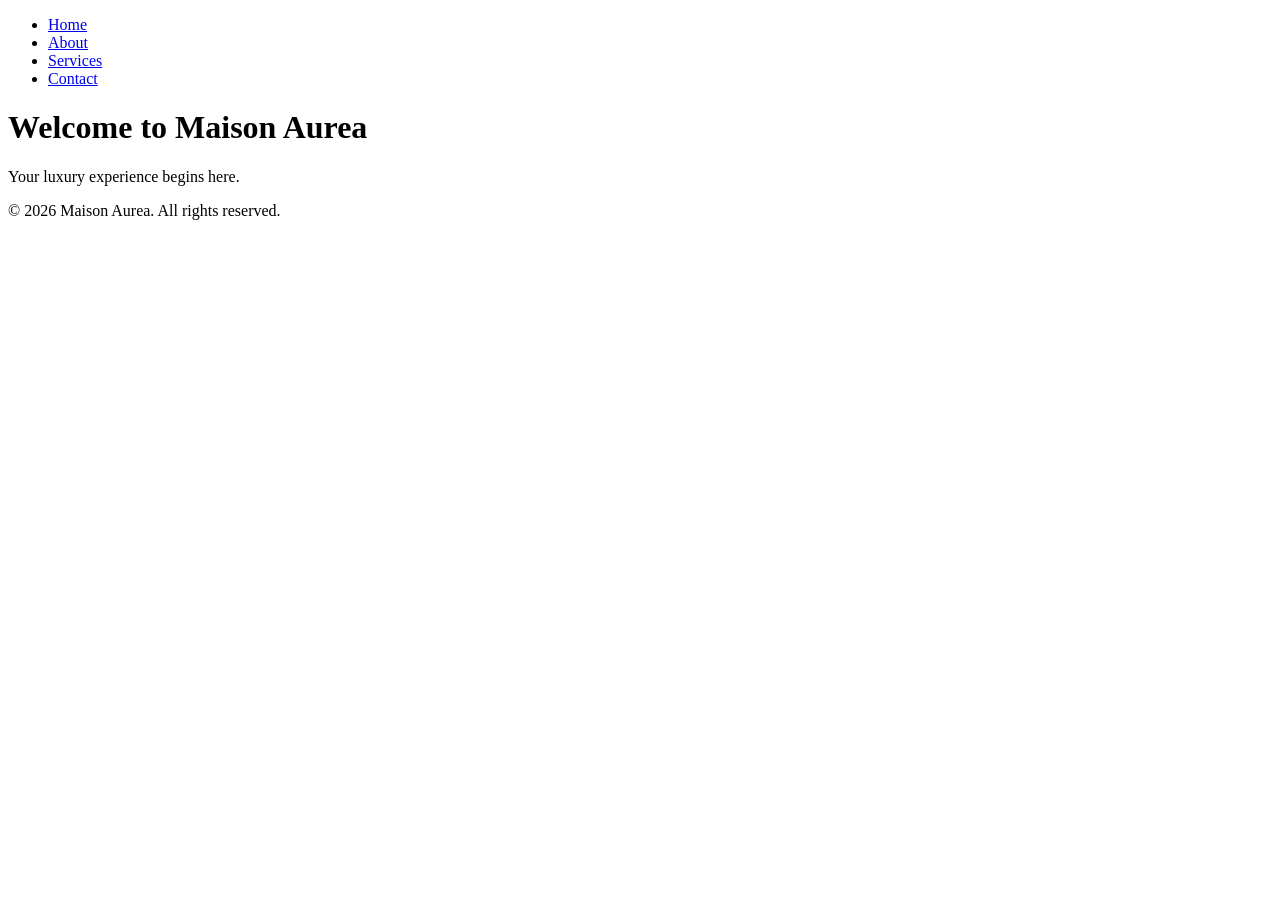
==== index.html @ ef9f08a7 "Create index.html" ====
<!DOCTYPE html>
<html lang="en">
<head>
    <meta charset="UTF-8">
    <meta name="viewport" content="width=device-width, initial-scale=1.0">
    <link rel="stylesheet" href="css/styles.css">
    <title>Maison Aurea</title>
</head>
<body>
    <header>
        <nav>
            <ul>
                <li><a href="index.html">Home</a></li>
                <li><a href="about.html">About</a></li>
                <li><a href="services.html">Services</a></li>
                <li><a href="contact.html">Contact</a></li>
            </ul>
        </nav>
    </header>
    <main>
        <h1>Welcome to Maison Aurea</h1>
        <p>Your luxury experience begins here.</p>
    </main>
    <footer>
        <p>&copy; 2026 Maison Aurea. All rights reserved.</p>
    </footer>
</body>
</html>
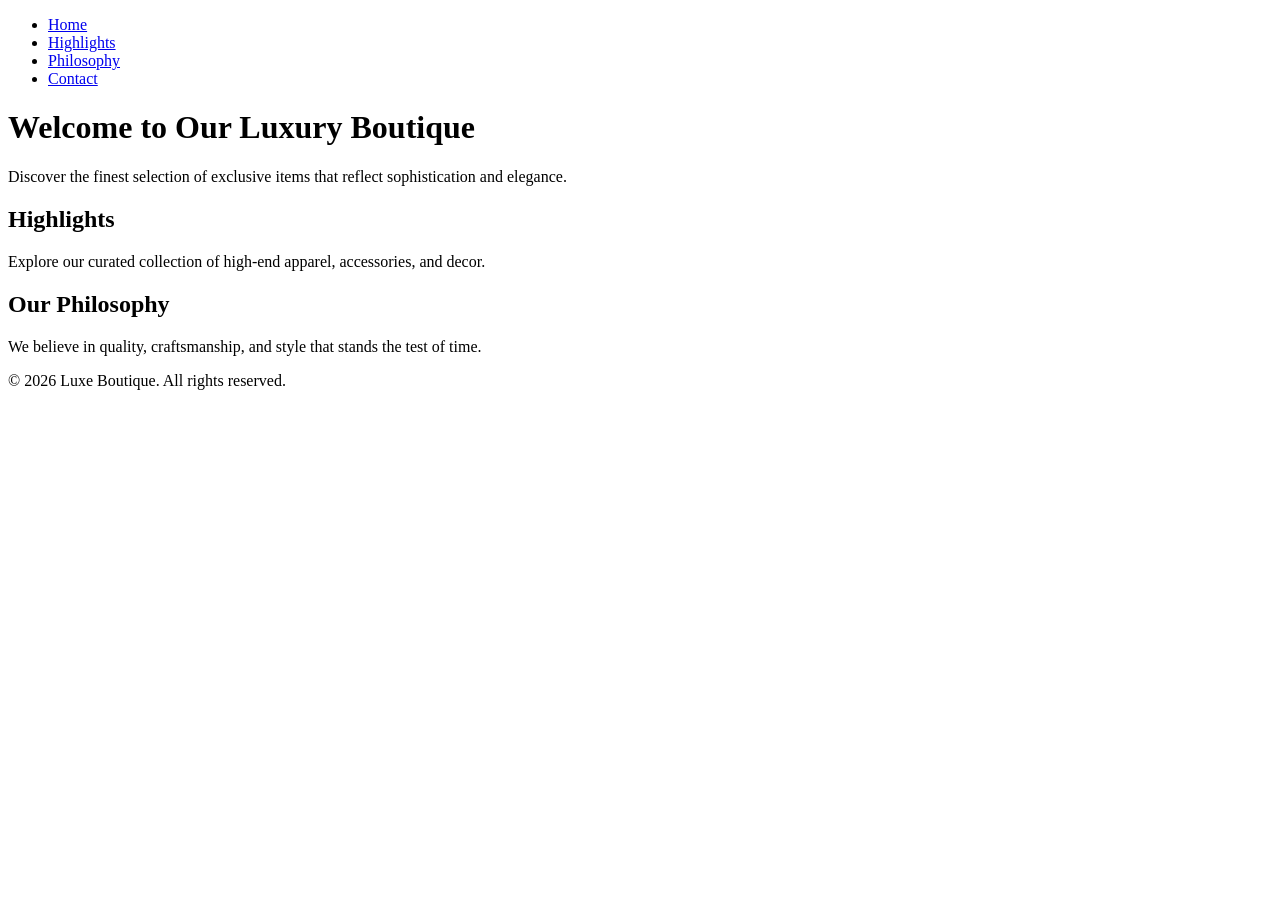
==== commit ef97a959: "Update index.html with luxury boutique homepage content" ====
--- a/index.html
+++ b/index.html
@@ -3,26 +3,36 @@
 <head>
     <meta charset="UTF-8">
     <meta name="viewport" content="width=device-width, initial-scale=1.0">
-    <link rel="stylesheet" href="css/styles.css">
-    <title>Maison Aurea</title>
+    <title>Luxe Boutique</title>
+    <link rel="stylesheet" href="styles.css">
 </head>
 <body>
     <header>
         <nav>
             <ul>
-                <li><a href="index.html">Home</a></li>
-                <li><a href="about.html">About</a></li>
-                <li><a href="services.html">Services</a></li>
-                <li><a href="contact.html">Contact</a></li>
+                <li><a href="#">Home</a></li>
+                <li><a href="#highlights">Highlights</a></li>
+                <li><a href="#philosophy">Philosophy</a></li>
+                <li><a href="#contact">Contact</a></li>
             </ul>
         </nav>
+        <div class="hero">
+            <h1>Welcome to Our Luxury Boutique</h1>
+            <p>Discover the finest selection of exclusive items that reflect sophistication and elegance.</p>
+        </div>
     </header>
     <main>
-        <h1>Welcome to Maison Aurea</h1>
-        <p>Your luxury experience begins here.</p>
+        <section id="highlights">
+            <h2>Highlights</h2>
+            <p>Explore our curated collection of high-end apparel, accessories, and decor.</p>
+        </section>
+        <section id="philosophy">
+            <h2>Our Philosophy</h2>
+            <p>We believe in quality, craftsmanship, and style that stands the test of time.</p>
+        </section>
     </main>
     <footer>
-        <p>&copy; 2026 Maison Aurea. All rights reserved.</p>
+        <p>&copy; 2026 Luxe Boutique. All rights reserved.</p>
     </footer>
 </body>
 </html>
